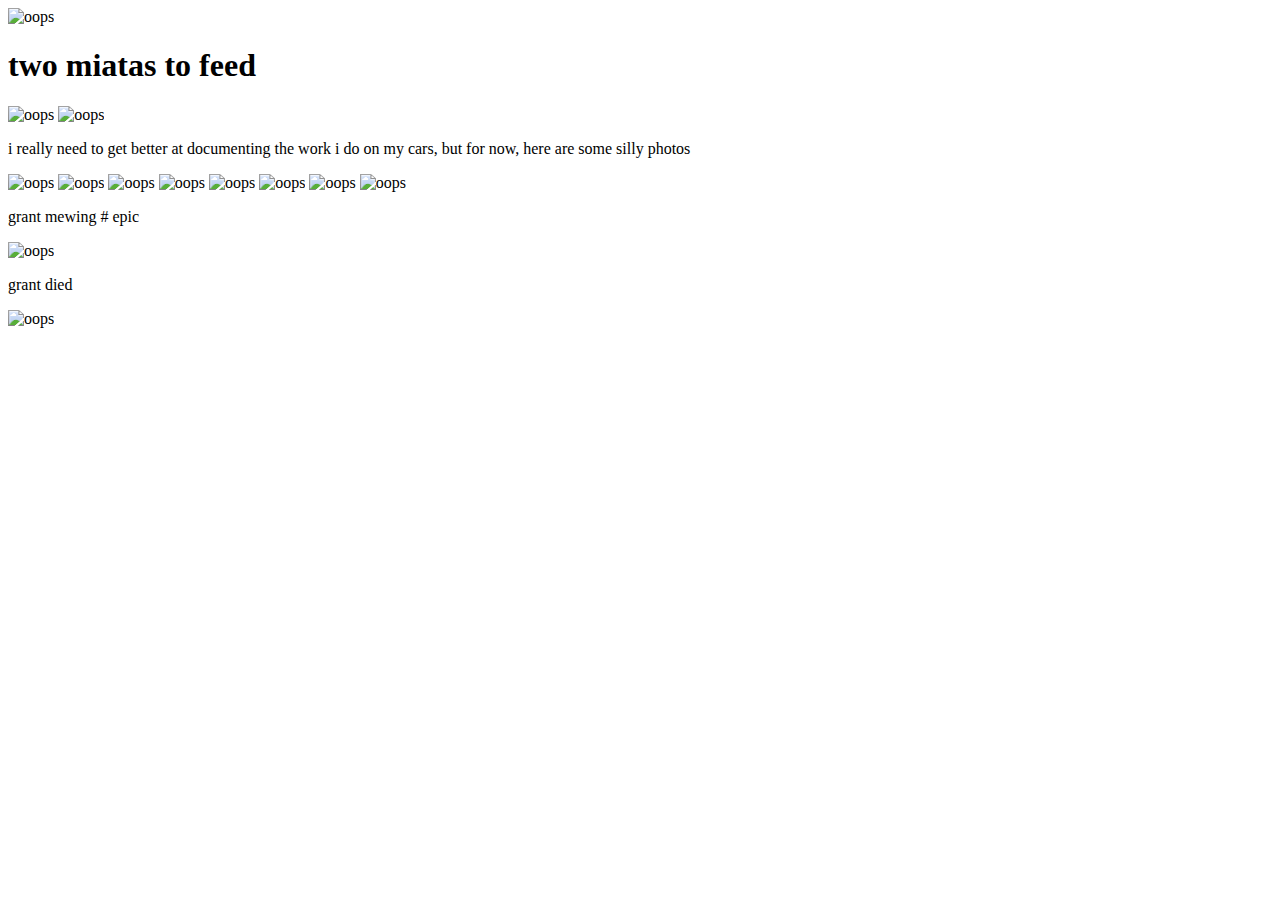
==== carProjectsTab.html @ 86a9fbbe "Create carProjectsTab.html" ====
<!DOCTYPE html>
<html lang="en">
<head>
    <meta charset="UTF-8">
    <meta name="viewport" content="width=device-width, initial-scale=1.0">
    <title>Sean's epic website :)</title>
    <link rel= "stylesheet" href = "styleStuffIThinkIsCool.css">
</head>
<body>
    <img src=C:\Users\sdown\grapechowder.github.io\images\mybodyisamachine.jpg  alt = oops >

    <h1>two miatas to feed</h1>

    <img src=C:\Users\sdown\grapechowder.github.io\images\twomiatastofeed.jpg  alt = oops >

    <img src=C:\Users\sdown\grapechowder.github.io\images\toadlostbumper.jpg  alt = oops >

    <p> i really need to get better at documenting the work i do on my cars, but for now, here are some silly photos</p>

    <img src= C:\Users\sdown\grapechowder.github.io\images\toadwithteeth.jpg  alt = oops >

    <img src=C:\Users\sdown\grapechowder.github.io\images\fuckthiscar.JPG   alt = oops >

    

    <img src= C:\Users\sdown\grapechowder.github.io\images\photooffwog.jpg   alt = oops >

    <img src=C:\Users\sdown\grapechowder.github.io\images\fwoglookingfresh.jpg    alt = oops >
    <img src=C:\Users\sdown\grapechowder.github.io\images\fwoghurt.jpg   alt = oops >

    <img src=C:\Users\sdown\grapechowder.github.io\images\fwogepic.jpg   alt = oops >
    <img src=C:\Users\sdown\grapechowder.github.io\images\fwogandtoad   alt = oops >

    <img src=C:\Users\sdown\grapechowder.github.io\images\fordfocus.JPG   alt = oops >

    







    

    

    <p> grant mewing # epic</p>

    <img src= C:\Users\sdown\grapechowder.github.io\images\grantmew.jpg  alt = oops >

    <p>grant died</p>

    <img src= C:\Users\sdown\grapechowder.github.io\images\grantdead.jpg   alt = oops >







   
    

    
    
</body>
</html>
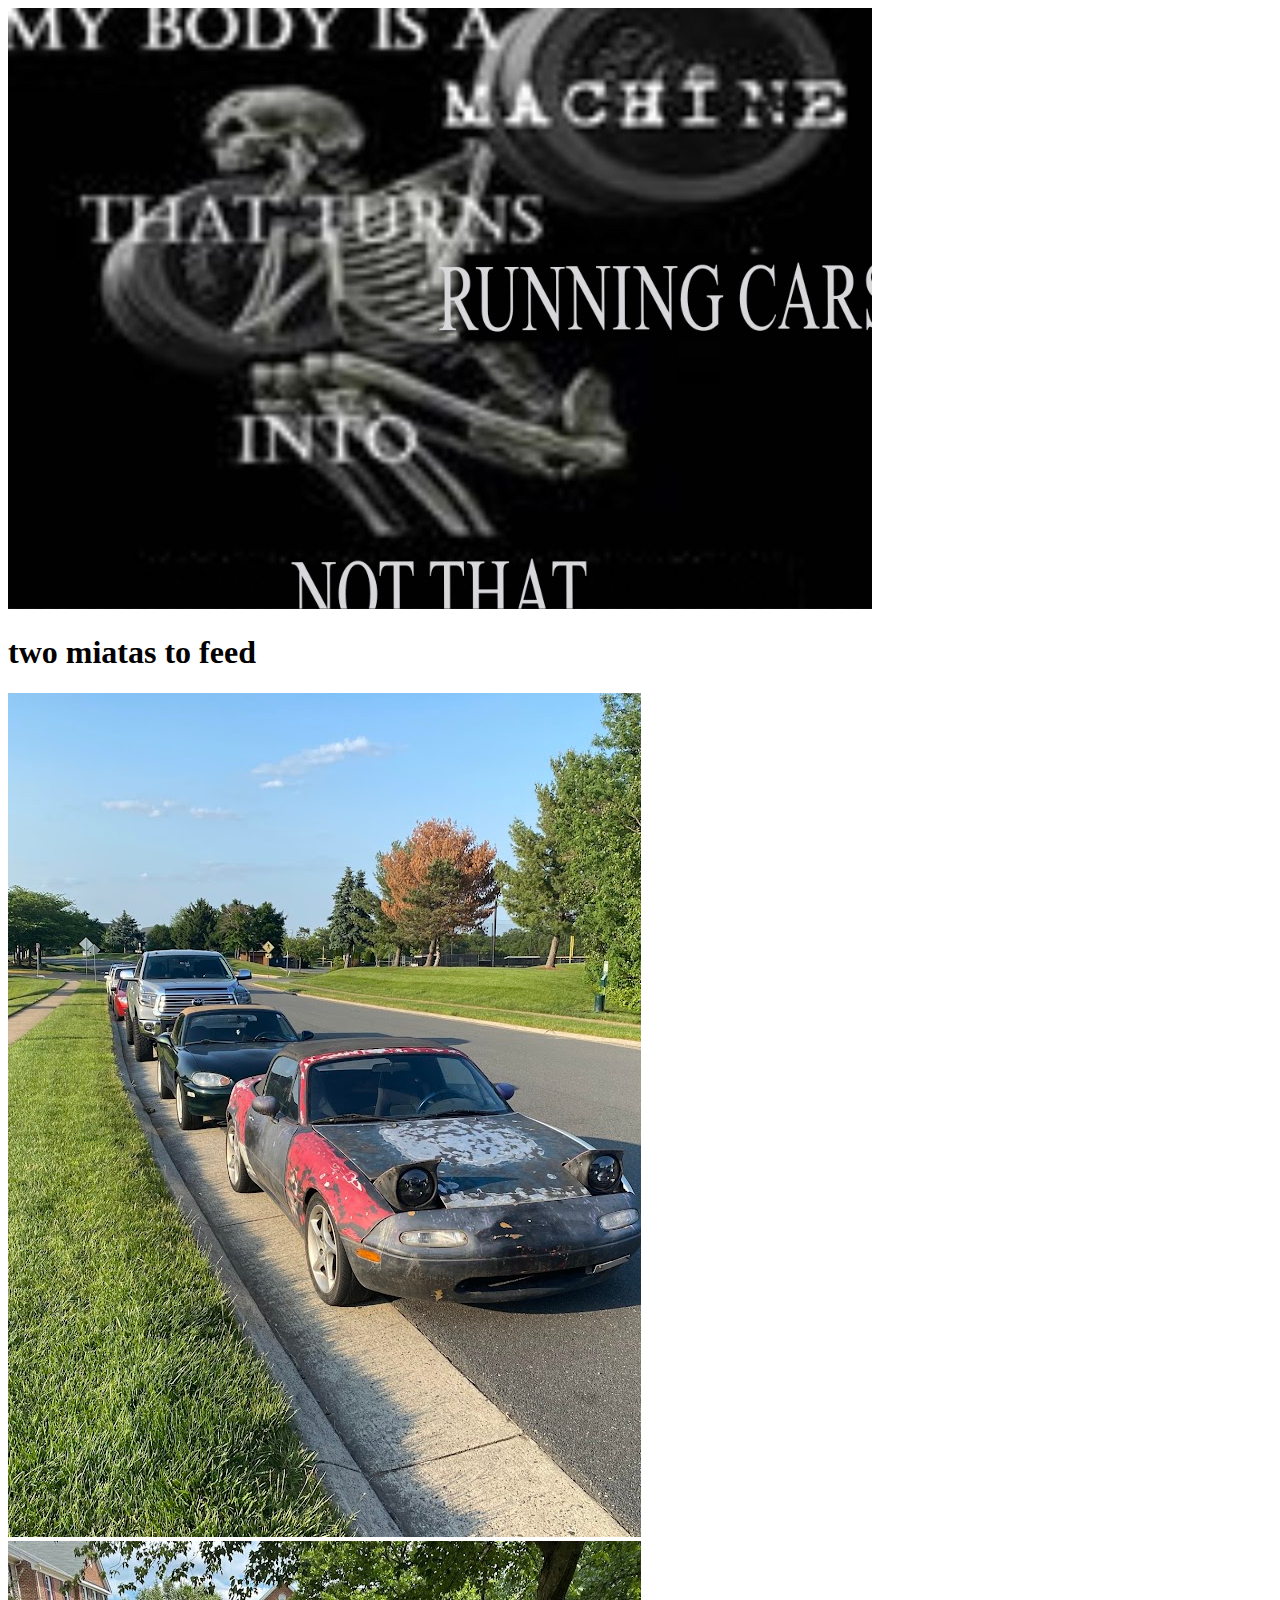
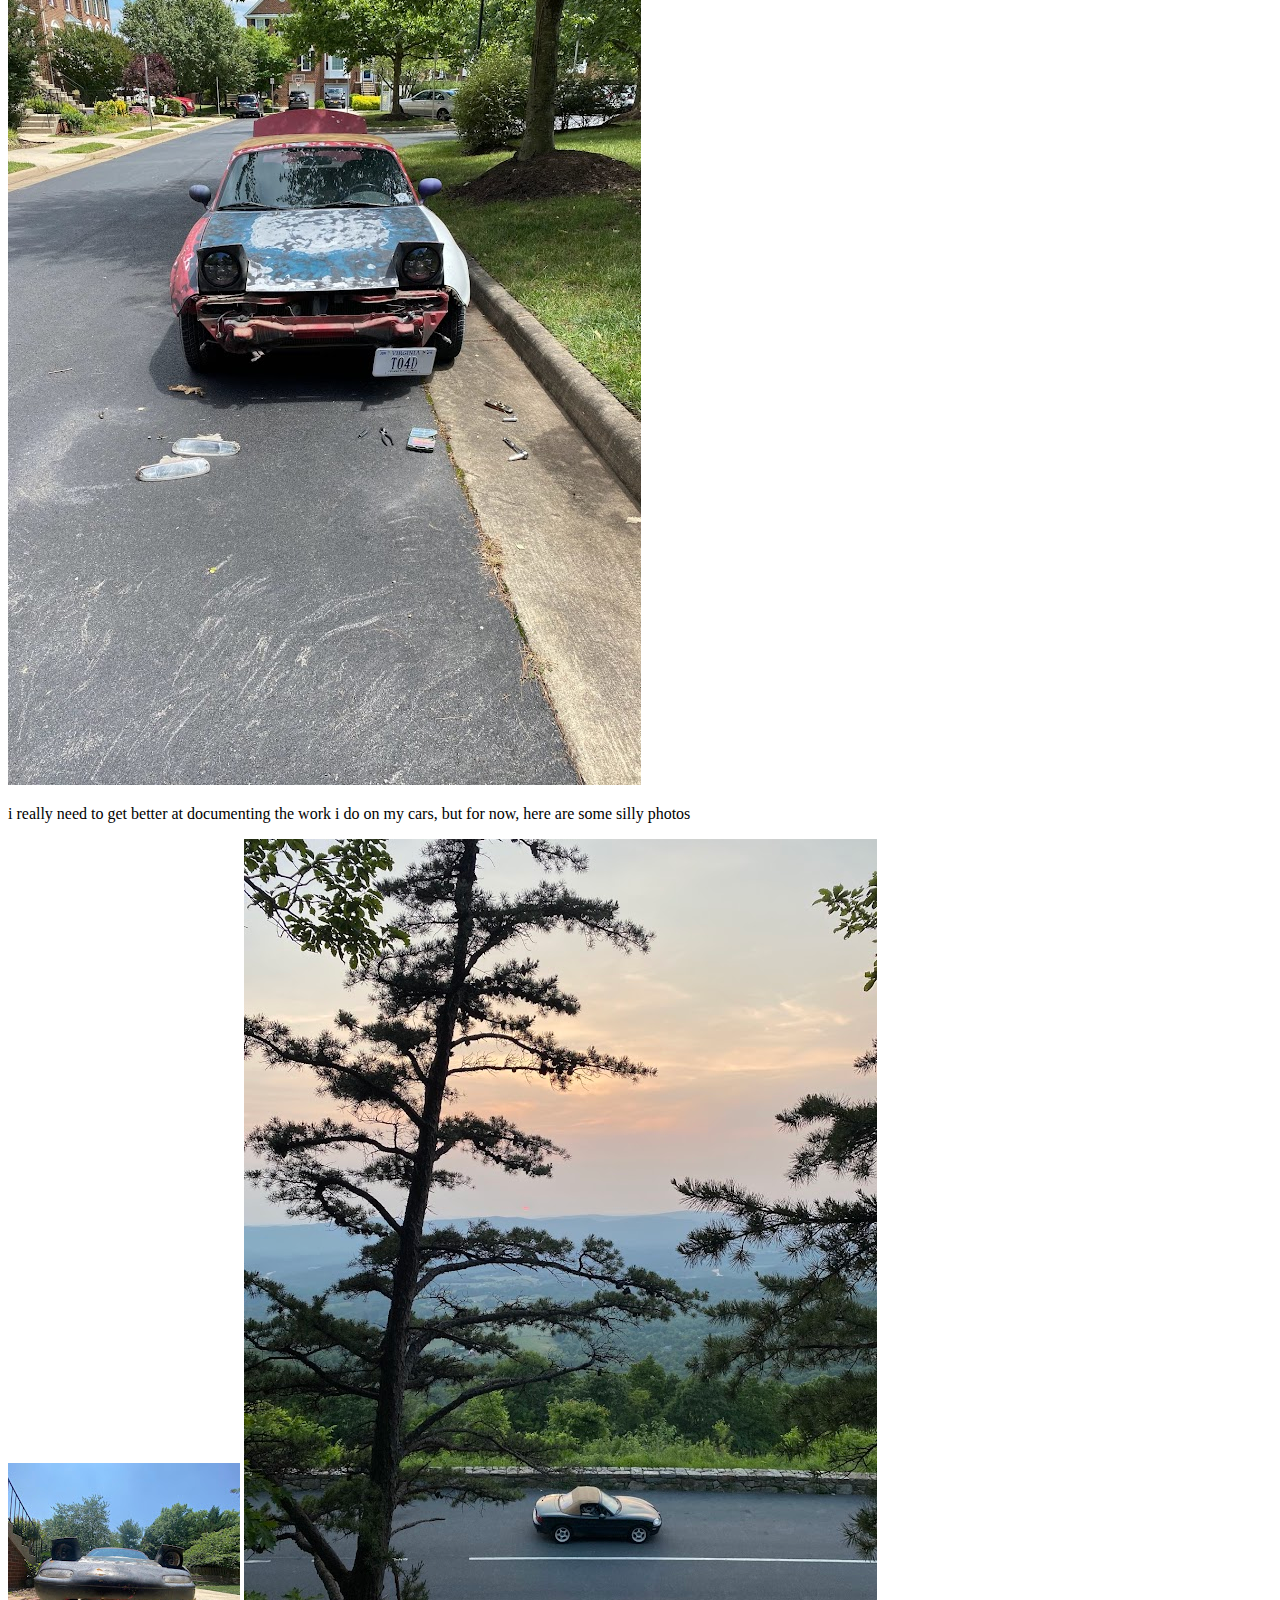
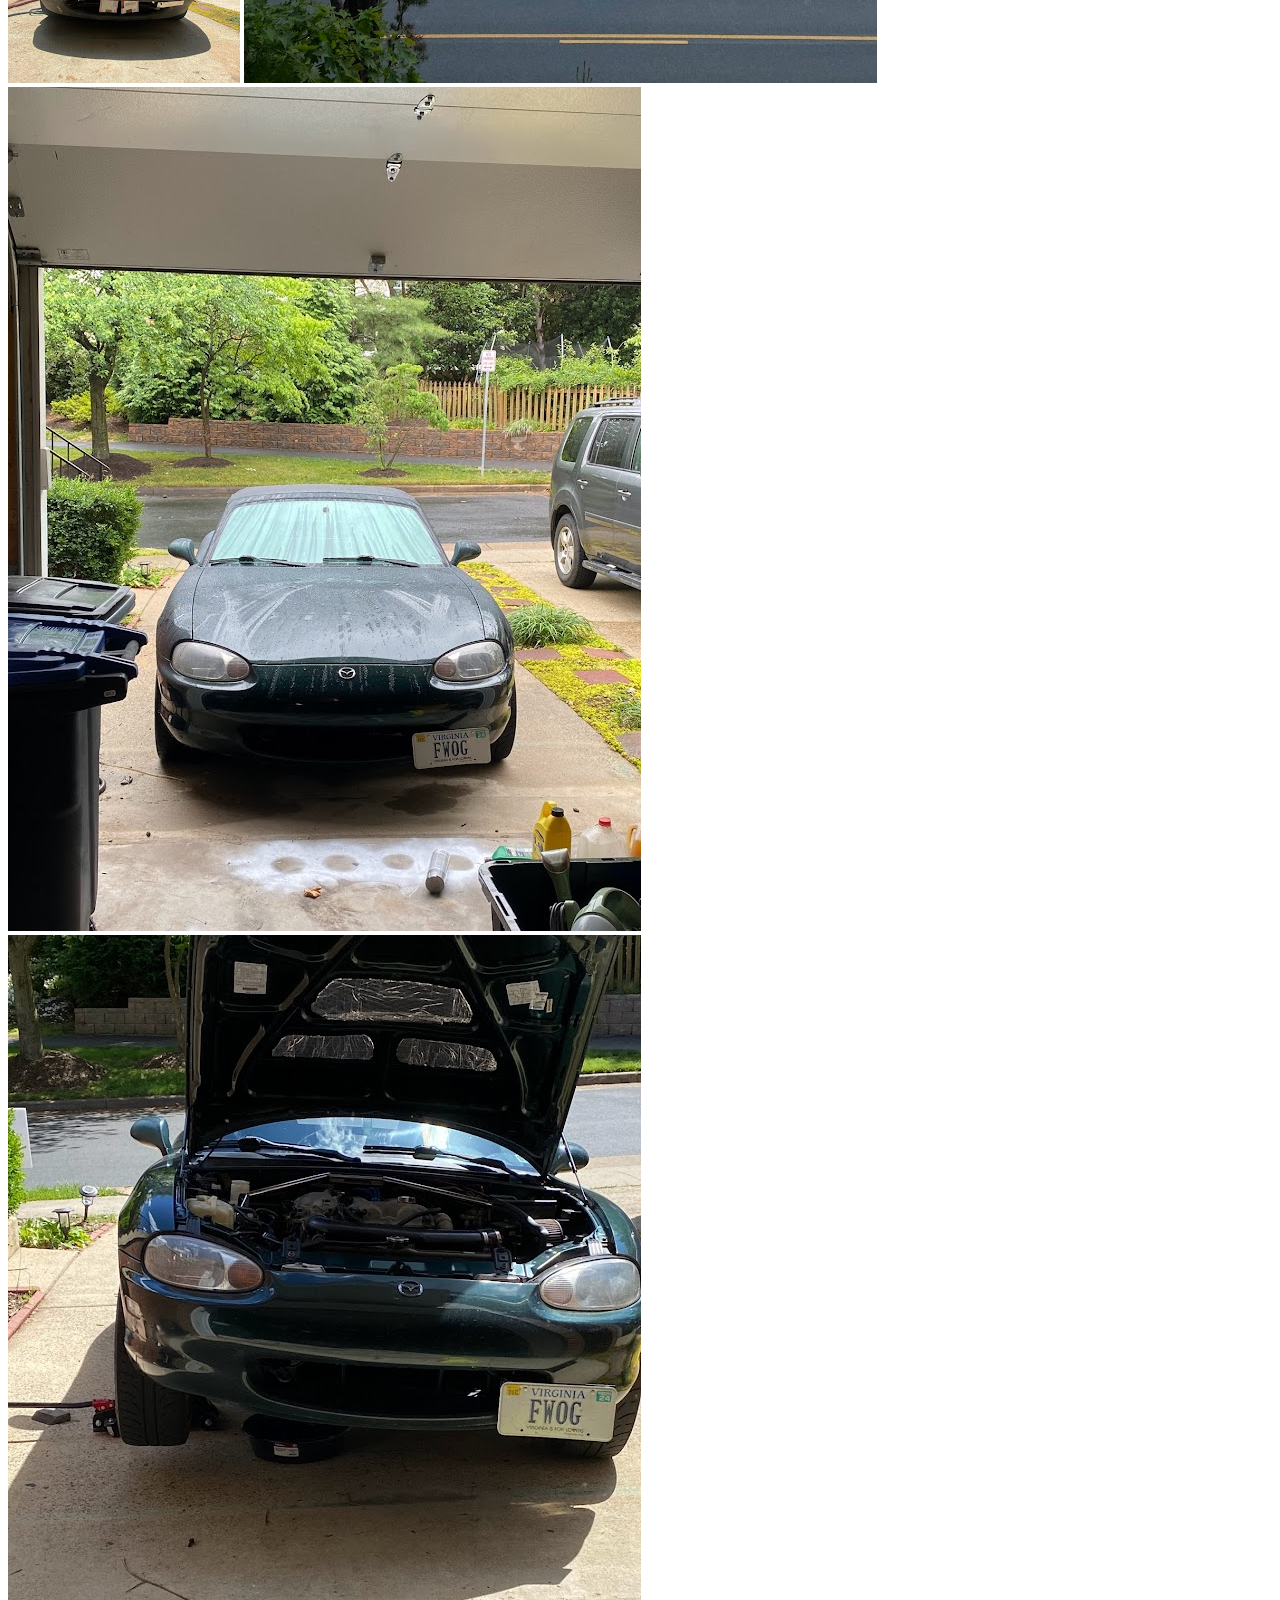
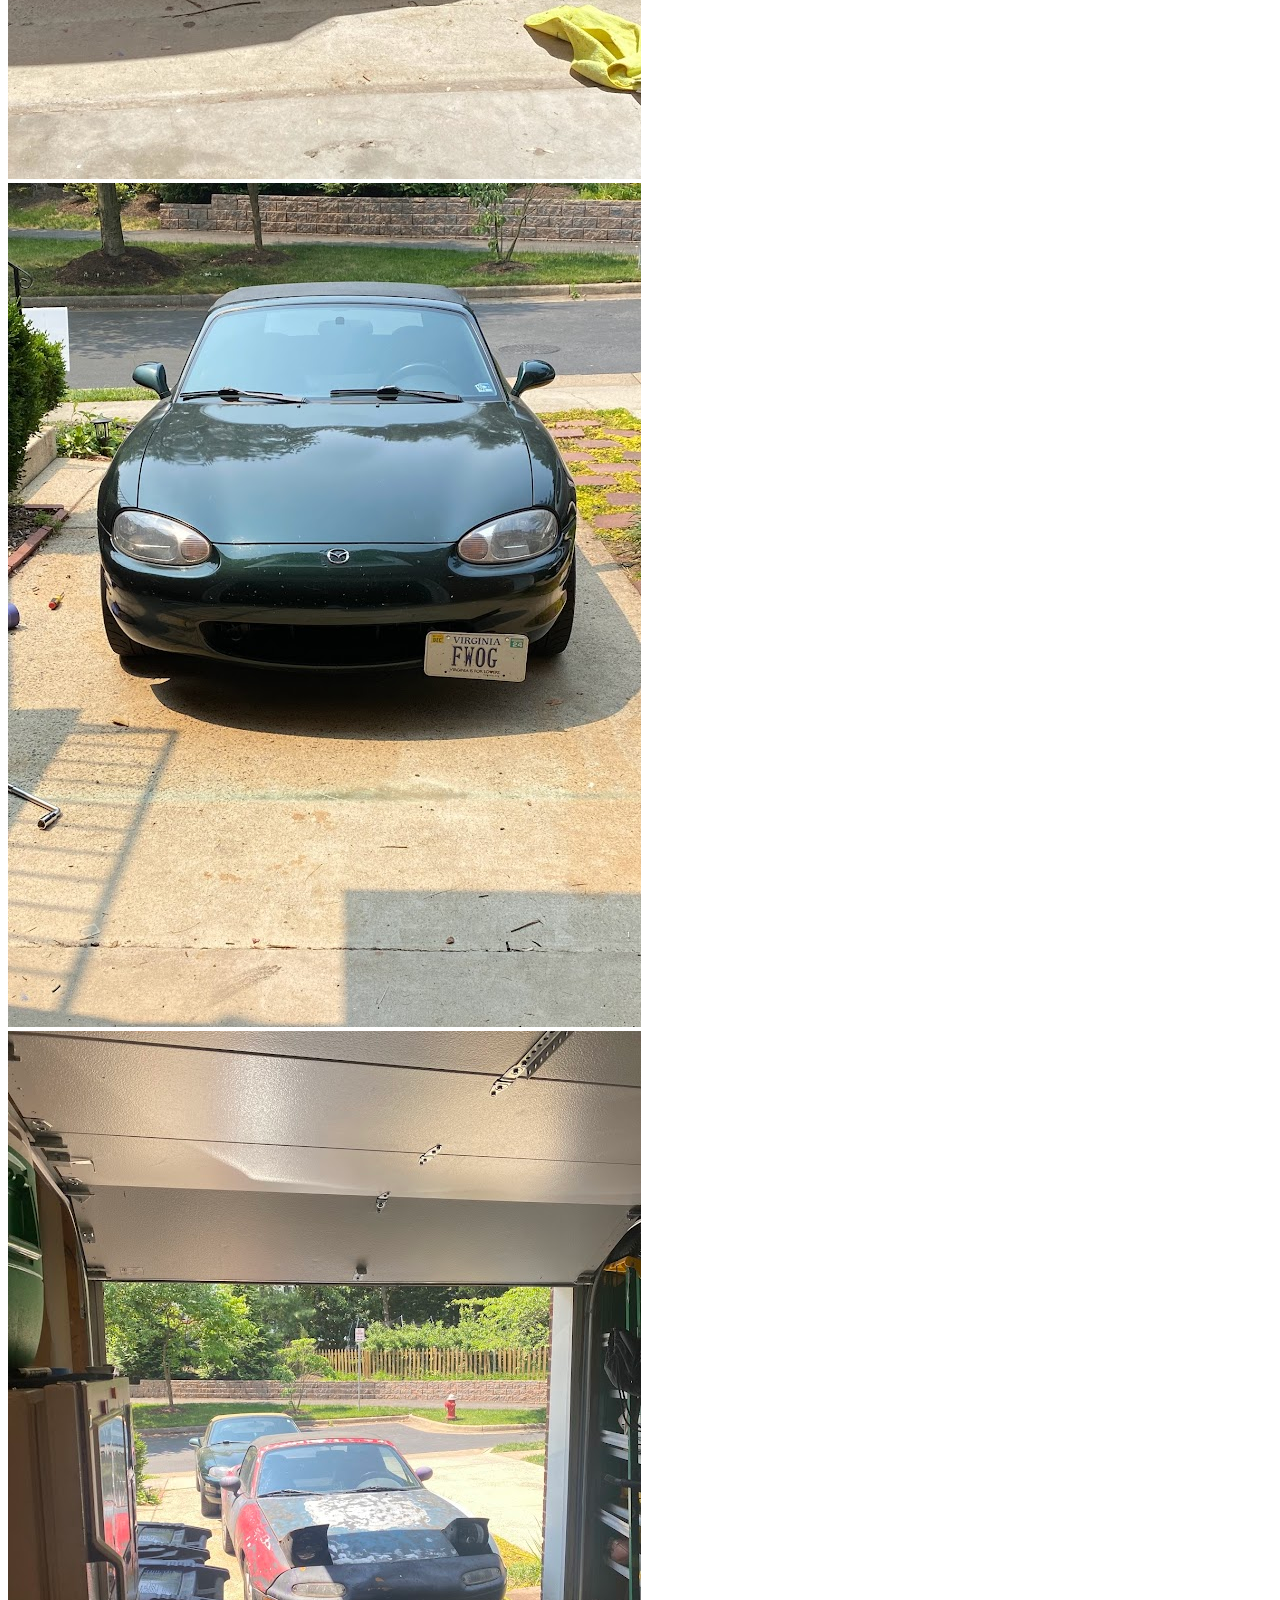
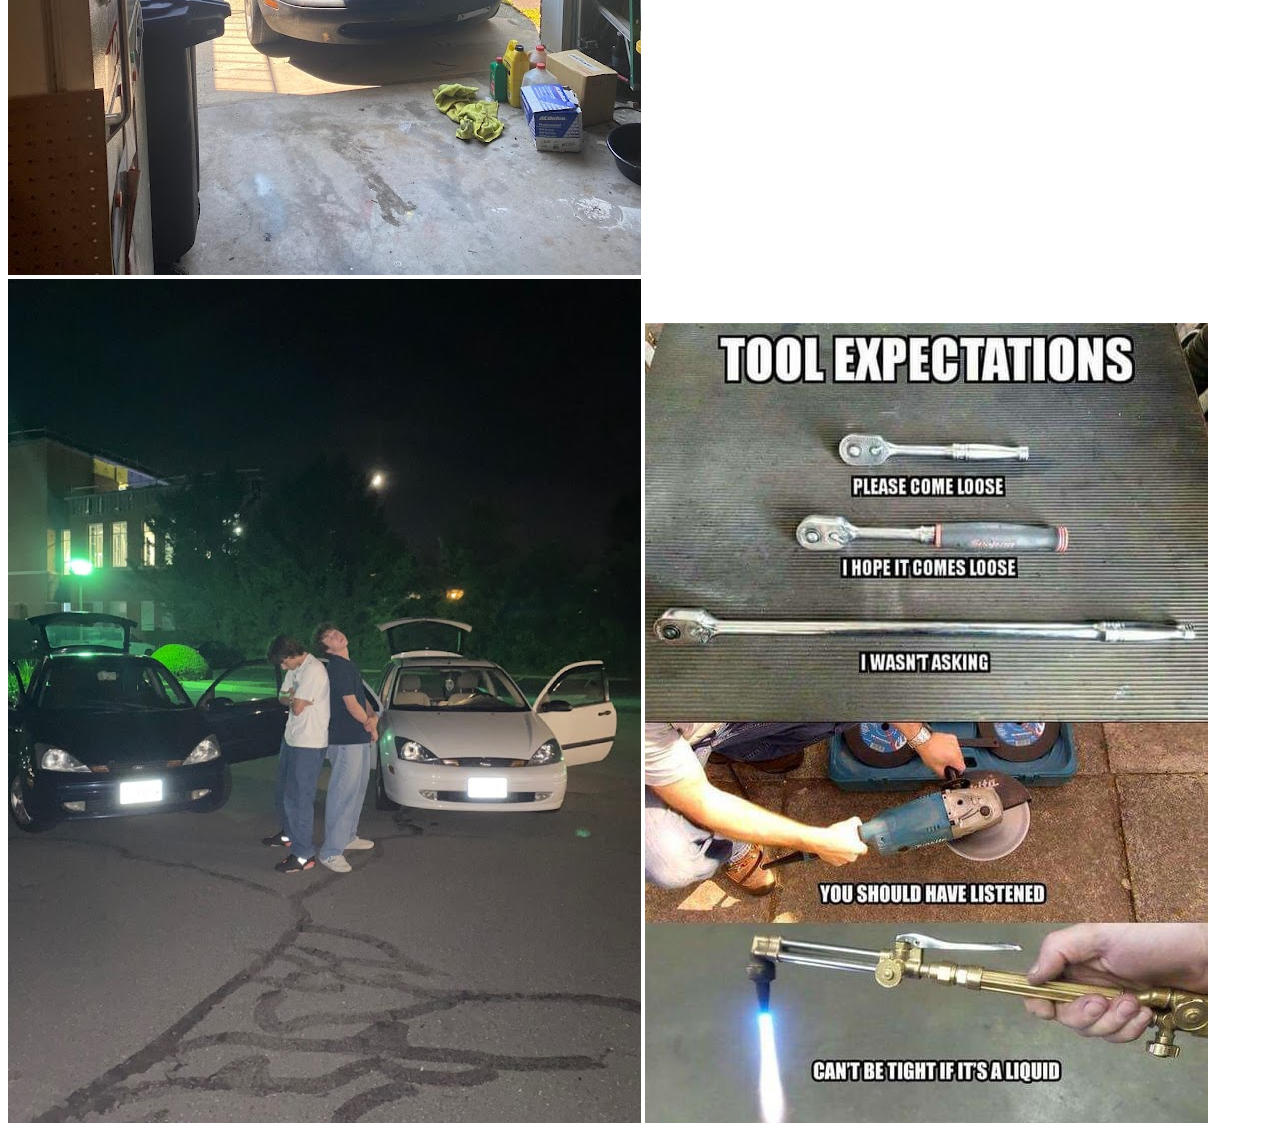
==== commit 1d7dc9f8: "Update carProjectsTab.html" ====
--- a/carProjectsTab.html
+++ b/carProjectsTab.html
@@ -7,60 +7,29 @@
     <link rel= "stylesheet" href = "styleStuffIThinkIsCool.css">
 </head>
 <body>
-    <img src=C:\Users\sdown\grapechowder.github.io\images\mybodyisamachine.jpg  alt = oops >
+    <img src= mybodyisamachine.jpg  alt = oops >
 
     <h1>two miatas to feed</h1>
 
-    <img src=C:\Users\sdown\grapechowder.github.io\images\twomiatastofeed.jpg  alt = oops >
+    <img src= twomiatastofeed.jpg  alt = oops >
 
-    <img src=C:\Users\sdown\grapechowder.github.io\images\toadlostbumper.jpg  alt = oops >
+    <img src=toadlostbumper.jpg  alt = oops >
 
     <p> i really need to get better at documenting the work i do on my cars, but for now, here are some silly photos</p>
 
-    <img src= C:\Users\sdown\grapechowder.github.io\images\toadwithteeth.jpg  alt = oops >
-
-    <img src=C:\Users\sdown\grapechowder.github.io\images\fuckthiscar.JPG   alt = oops >
-
-    
-
-    <img src= C:\Users\sdown\grapechowder.github.io\images\photooffwog.jpg   alt = oops >
-
-    <img src=C:\Users\sdown\grapechowder.github.io\images\fwoglookingfresh.jpg    alt = oops >
-    <img src=C:\Users\sdown\grapechowder.github.io\images\fwoghurt.jpg   alt = oops >
-
-    <img src=C:\Users\sdown\grapechowder.github.io\images\fwogepic.jpg   alt = oops >
-    <img src=C:\Users\sdown\grapechowder.github.io\images\fwogandtoad   alt = oops >
-
-    <img src=C:\Users\sdown\grapechowder.github.io\images\fordfocus.JPG   alt = oops >
-
-    
+    <img src= toadwithteeth.jpg  alt = oops >
 
 
+    <img src= photooffwog.jpg   alt = oops >
 
+    <img src=fwoglookingfresh.jpg    alt = oops >
+    <img src=fwoghurt.jpg   alt = oops >
 
+    <img src=fwogepic.jpg   alt = oops >
+    <img src=fwogandtoad   alt = oops >
 
-
-
-    
-
-    
-
-    <p> grant mewing # epic</p>
-
-    <img src= C:\Users\sdown\grapechowder.github.io\images\grantmew.jpg  alt = oops >
-
-    <p>grant died</p>
-
-    <img src= C:\Users\sdown\grapechowder.github.io\images\grantdead.jpg   alt = oops >
-
-
-
-
-
-
-
-   
-    
+    <img src=fordfocus.JPG   alt = oops >
+    <img src= fuckthiscar.JPG   alt = oops >
 
     
     
